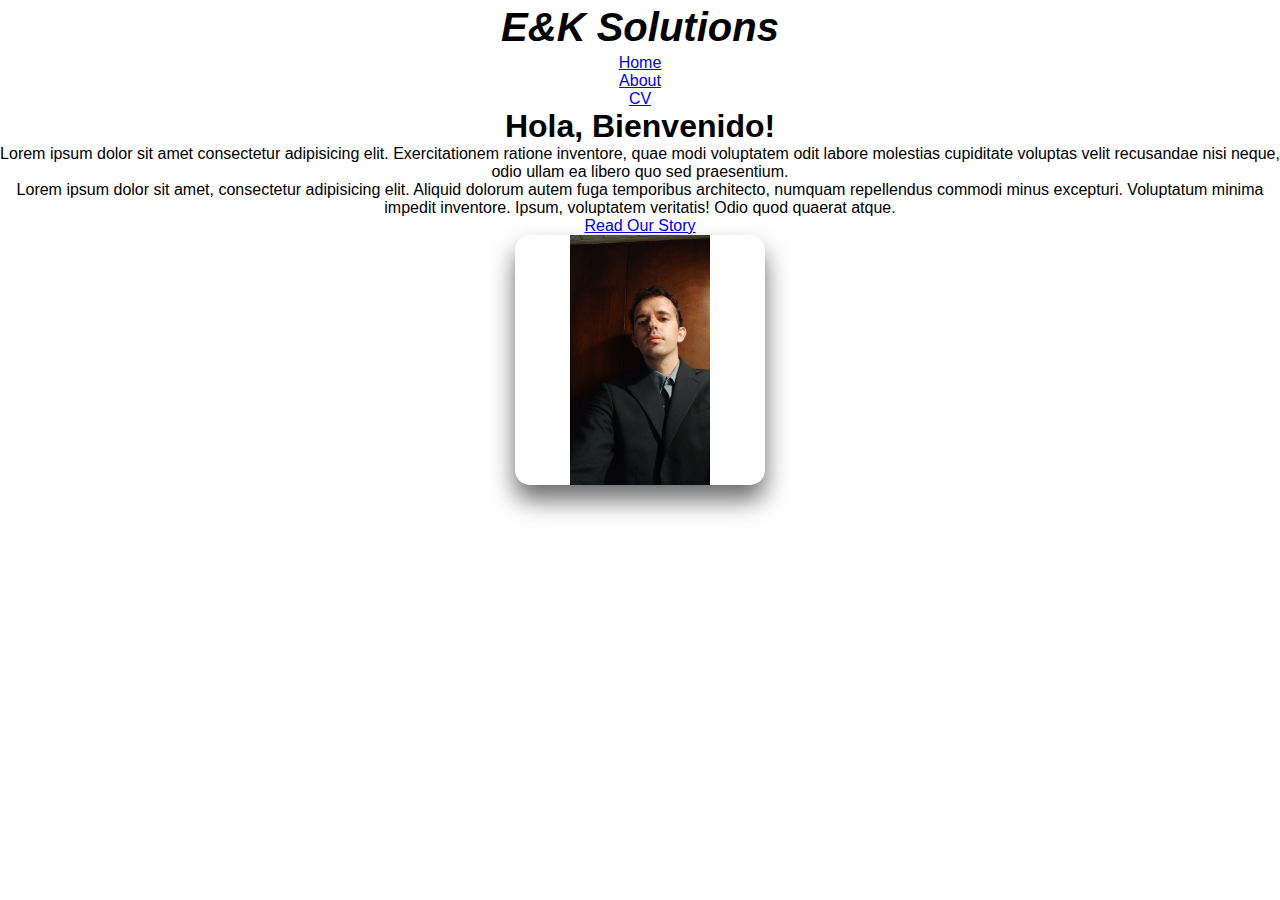
==== index.html @ 40905c9a "Update index.html" ====
<!DOCTYPE html>
<html>
<head>
	<meta charset="utf-8">
	<meta name="viewport" content="width=device-width, initial-scale=1">
	<title>E&K Solutions</title>
	<link rel="stylesheet" href="https://stackpath.bootstrapcdn.com/bootstrap/5.0.0-alpha1/css/bootstrap.min.css" integrity="sha384-r4NyP46KrjDleawBgD5tp8Y7UzmLA05oM1iAEQ17CSuDqnUK2+k9luXQOfXJCJ4I" crossorigin="anonymous" />
	<link rel="stylesheet" type="text/css" href="Text/styles.css">

</head>
<body>
		<header>
			<div class="Title">
		    	<div class="titles_archive" data-text="E&K Solutions">E&K Solutions</div>
			</div>
		</header>
			
		</div>
	<body class="options" id="rules">
		<nav class="mb-3">
		        <ul class="nav nav-tabs justify-content-center">
		          <li class="nav-item">
		            <a class="nav-link active" href="#">Home</a>
		          </li>
		          <li class="nav-item">
		            <a class="nav-link" href="about.html">About</a>
		          </li>
		          <li class="nav-item">
		            <a class="nav-link" href="animals.html">CV</a>
		          </li>
		        </ul>
		      </nav>
		<div class="row">
				<div class="col-md-7">
				          	<h1>Hola, Bienvenido!</h1>
				          	<p class="lead">Lorem ipsum dolor sit amet consectetur adipisicing elit. Exercitationem ratione inventore, quae modi voluptatem odit labore molestias cupiditate voluptas velit recusandae nisi neque, odio ullam ea libero quo sed praesentium.</p>
				          	<p>Lorem ipsum dolor sit amet, consectetur adipisicing elit. Aliquid dolorum autem fuga temporibus architecto, numquam repellendus commodi minus excepturi. Voluptatum minima impedit inventore. Ipsum, voluptatem veritatis! Odio quod quaerat atque.</p>
				         	<a href="about.html" class="btn btn-primary btn-lg">Read Our Story</a>
	      			</div>
	      	<div class="col-md-3 text-center pt-5">
	        	<div class="Contenedor">
	        		<figure>
	          			<img src="images/Eduardo.jpg" alt="A drawing of a cat." />
	          			 <div class="capa">
	          			 	<h3>CV</h3>
	          			 	<p>CV Ingeniero mecatronico </p>
	</header>
		
	</div>
</body>
<body class="options" id="rules">
	<nav class="mb-3">
	        <ul class="nav nav-tabs justify-content-center">
	          <li class="nav-item">
	            <a class="nav-link active" href="">Home</a>
	          </li>
	          <li class="nav-item">
	            <a class="nav-link" href="">About</a>
	          </li>
	          <li class="nav-item">
	            <a class="nav-link" href="">CV</a>
	          </li>
	        </ul>
	      </nav>
</body>

	          			 	
	          			 </div>
	          		</figure>
	        </div>
	        	</div>
	      	</div>
	    </div>

		</div>
	</body>
</body>
	

</html>
---- Text/styles.css ----
*{margin:0;
padding: 0;
box-sizing: border-box;
font-family: sans-serif;}

.Title{
  font-style: italic;
  font-weight: bold;
  vertical-align: baseline;
  text-align: center;
  background: transparent;
  line-height: 1.35em;
  font-size: 40px;
}

.options{
text-align: center;
}

.Contenedor{
  width: 100%;
  display: flex;
  justify-content: center;
  align-items: center;

}
.Contenedor figure{
position: relative;
height: 250px;
width: 250px;
overflow: hidden;
border-radius: 15px;
box-shadow: 0px 15px 25px rgba(0, 0, 0, 0.58);
cursor: pointer;
}
.Contenedor figure img{
  white-space: 100%;
  height: 100%;
  transition: all 500ms ease-out;
}

.Contenedor figure .capa{
  position: absolute;
  top: 0;
  width: 100%;
  height: 100%;
  background: rgba(0, 103,123, 0.7 );
  transition: all 500ms ease-out;
  opacity: 0;
  visibility: hidden;
  text-align: center;
}

.Contenedor figure:hover>.capa{
opacity: 1;
visibility: visible;


}
.Contenedor figure:hover>.capa h3{
  margin-top: 70px;
  margin-bottom: 15px;

}

.Contenedor figure .capa h3{
color:#fff;
font-weight: 400;
margin-bottom: 120px;
transition: all 500ms ease-out;
margin-top: 30px;

}

.Contenedor figure .capa p{
color:#fff;
font-size: 15px;
line-height: 1.5;
width: 100%;
max-width: 220px;
margin:auto;


}
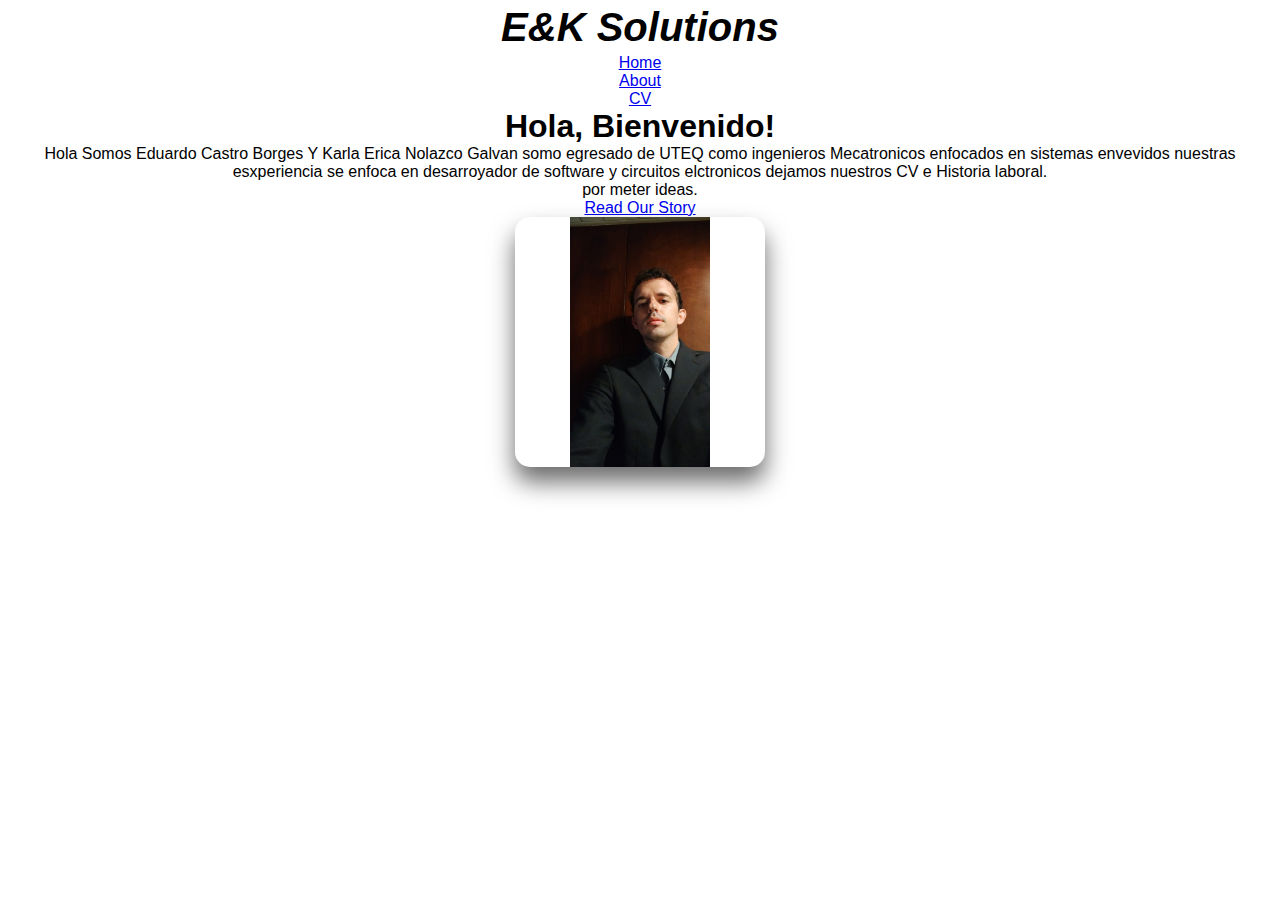
==== commit c0004fb3: "Update index.html" ====
--- a/index.html
+++ b/index.html
@@ -33,8 +33,9 @@
 		<div class="row">
 				<div class="col-md-7">
 				          	<h1>Hola, Bienvenido!</h1>
-				          	<p class="lead">Lorem ipsum dolor sit amet consectetur adipisicing elit. Exercitationem ratione inventore, quae modi voluptatem odit labore molestias cupiditate voluptas velit recusandae nisi neque, odio ullam ea libero quo sed praesentium.</p>
-				          	<p>Lorem ipsum dolor sit amet, consectetur adipisicing elit. Aliquid dolorum autem fuga temporibus architecto, numquam repellendus commodi minus excepturi. Voluptatum minima impedit inventore. Ipsum, voluptatem veritatis! Odio quod quaerat atque.</p>
+				          	<p class="lead">Hola Somos Eduardo Castro Borges Y Karla Erica Nolazco Galvan somo egresado de UTEQ como ingenieros Mecatronicos 
+				          	enfocados en sistemas envevidos nuestras esxperiencia se enfoca en desarroyador de software y circuitos elctronicos dejamos nuestros CV e Historia laboral.</p>
+				          	<p>por meter ideas.</p>
 				         	<a href="about.html" class="btn btn-primary btn-lg">Read Our Story</a>
 	      			</div>
 	      	<div class="col-md-3 text-center pt-5">
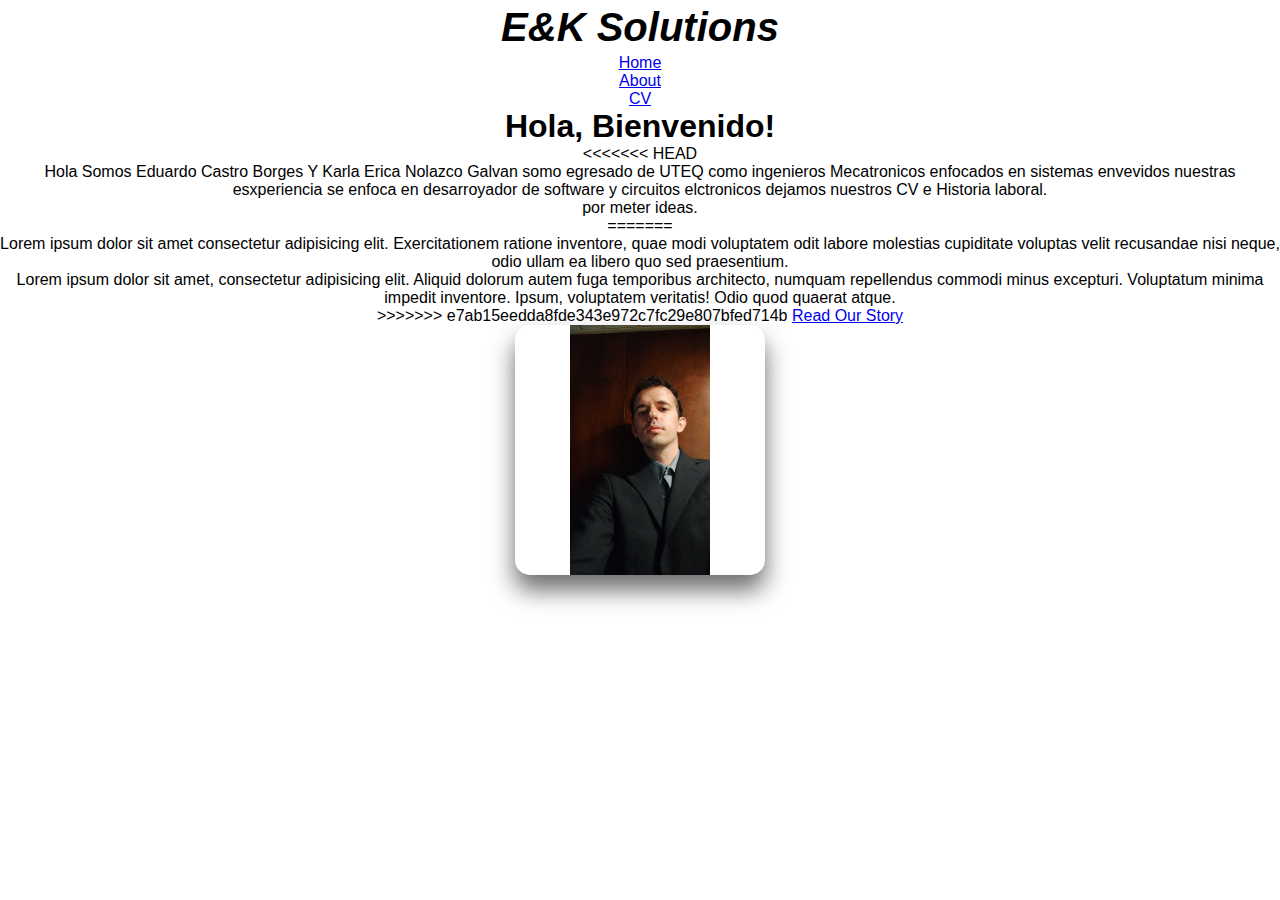
==== commit 55d8b2f7: "Update index.html" ====
--- a/index.html
+++ b/index.html
@@ -3,7 +3,7 @@
 <head>
 	<meta charset="utf-8">
 	<meta name="viewport" content="width=device-width, initial-scale=1">
-	<title>E&K Solutions</title>
+	<title>E&K</title>
 	<link rel="stylesheet" href="https://stackpath.bootstrapcdn.com/bootstrap/5.0.0-alpha1/css/bootstrap.min.css" integrity="sha384-r4NyP46KrjDleawBgD5tp8Y7UzmLA05oM1iAEQ17CSuDqnUK2+k9luXQOfXJCJ4I" crossorigin="anonymous" />
 	<link rel="stylesheet" type="text/css" href="Text/styles.css">
 
@@ -33,9 +33,14 @@
 		<div class="row">
 				<div class="col-md-7">
 				          	<h1>Hola, Bienvenido!</h1>
+<<<<<<< HEAD
 				          	<p class="lead">Hola Somos Eduardo Castro Borges Y Karla Erica Nolazco Galvan somo egresado de UTEQ como ingenieros Mecatronicos 
 				          	enfocados en sistemas envevidos nuestras esxperiencia se enfoca en desarroyador de software y circuitos elctronicos dejamos nuestros CV e Historia laboral.</p>
 				          	<p>por meter ideas.</p>
+=======
+				          	<p class="lead">Lorem ipsum dolor sit amet consectetur adipisicing elit. Exercitationem ratione inventore, quae modi voluptatem odit labore molestias cupiditate voluptas velit recusandae nisi neque, odio ullam ea libero quo sed praesentium.</p>
+				          	<p>Lorem ipsum dolor sit amet, consectetur adipisicing elit. Aliquid dolorum autem fuga temporibus architecto, numquam repellendus commodi minus excepturi. Voluptatum minima impedit inventore. Ipsum, voluptatem veritatis! Odio quod quaerat atque.</p>
+>>>>>>> e7ab15eedda8fde343e972c7fc29e807bfed714b
 				         	<a href="about.html" class="btn btn-primary btn-lg">Read Our Story</a>
 	      			</div>
 	      	<div class="col-md-3 text-center pt-5">
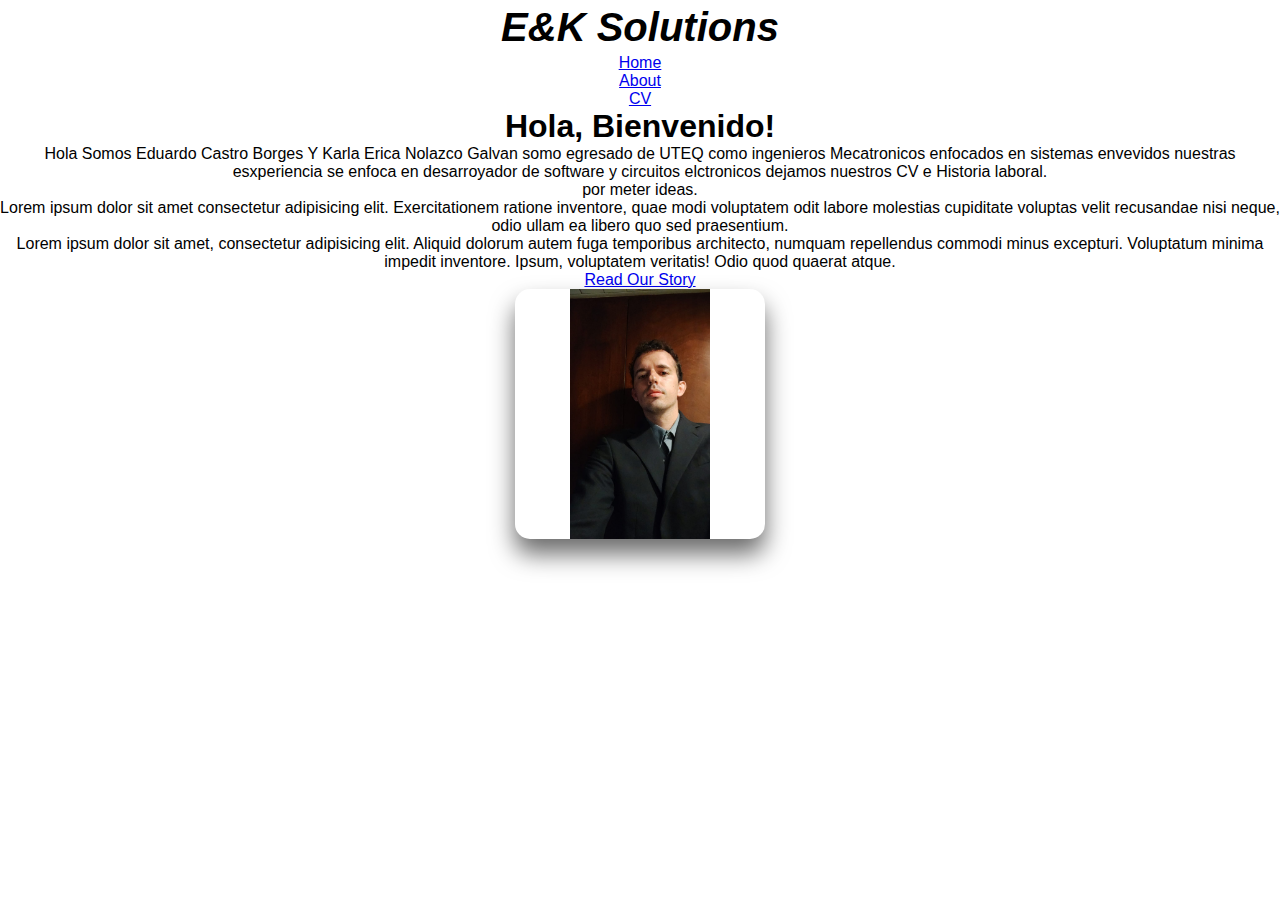
==== commit 50131c83: "Update index.html" ====
--- a/index.html
+++ b/index.html
@@ -33,14 +33,11 @@
 		<div class="row">
 				<div class="col-md-7">
 				          	<h1>Hola, Bienvenido!</h1>
-<<<<<<< HEAD
 				          	<p class="lead">Hola Somos Eduardo Castro Borges Y Karla Erica Nolazco Galvan somo egresado de UTEQ como ingenieros Mecatronicos 
 				          	enfocados en sistemas envevidos nuestras esxperiencia se enfoca en desarroyador de software y circuitos elctronicos dejamos nuestros CV e Historia laboral.</p>
 				          	<p>por meter ideas.</p>
-=======
 				          	<p class="lead">Lorem ipsum dolor sit amet consectetur adipisicing elit. Exercitationem ratione inventore, quae modi voluptatem odit labore molestias cupiditate voluptas velit recusandae nisi neque, odio ullam ea libero quo sed praesentium.</p>
 				          	<p>Lorem ipsum dolor sit amet, consectetur adipisicing elit. Aliquid dolorum autem fuga temporibus architecto, numquam repellendus commodi minus excepturi. Voluptatum minima impedit inventore. Ipsum, voluptatem veritatis! Odio quod quaerat atque.</p>
->>>>>>> e7ab15eedda8fde343e972c7fc29e807bfed714b
 				         	<a href="about.html" class="btn btn-primary btn-lg">Read Our Story</a>
 	      			</div>
 	      	<div class="col-md-3 text-center pt-5">
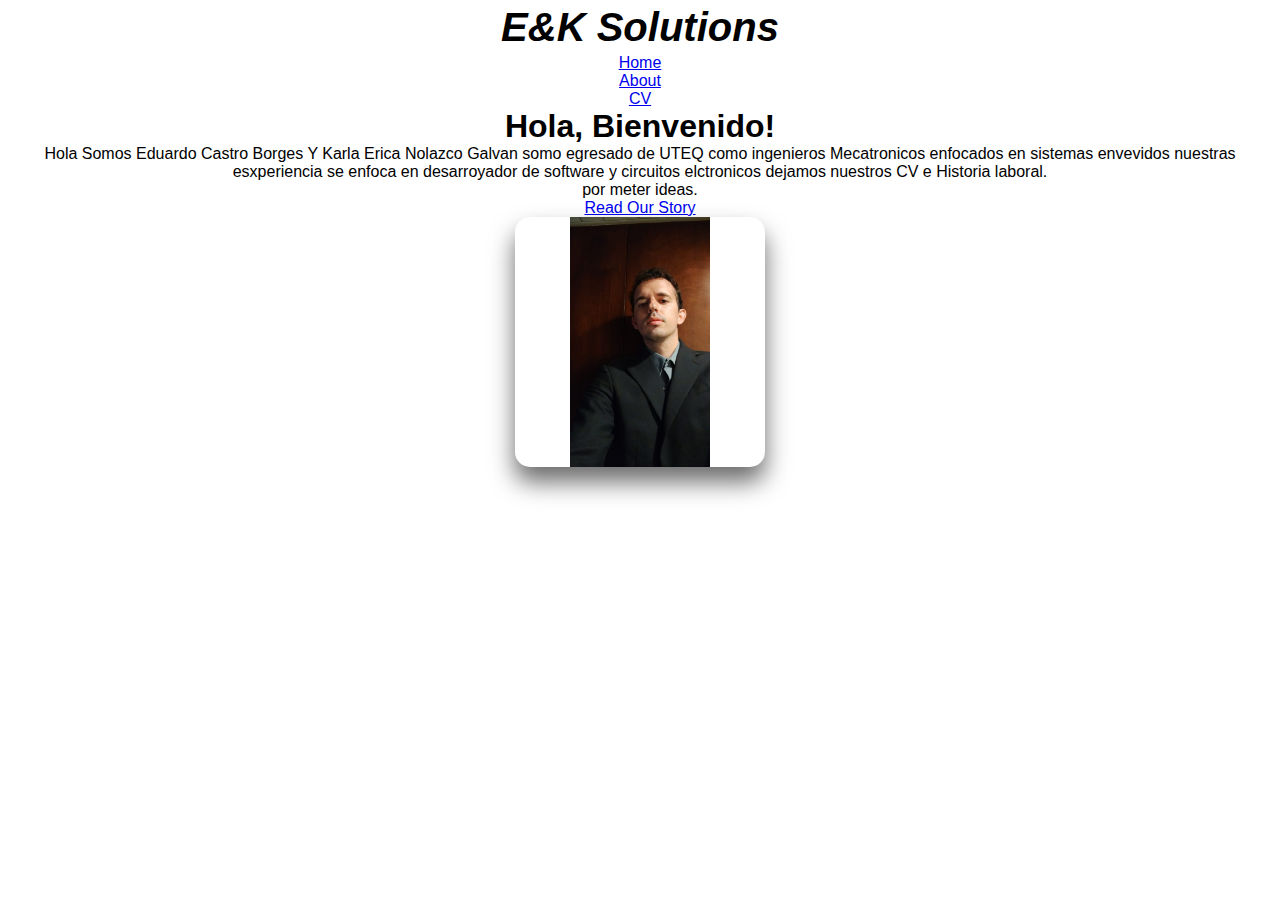
==== commit e9a7d310: "Update index.html" ====
--- a/index.html
+++ b/index.html
@@ -36,8 +36,6 @@
 				          	<p class="lead">Hola Somos Eduardo Castro Borges Y Karla Erica Nolazco Galvan somo egresado de UTEQ como ingenieros Mecatronicos 
 				          	enfocados en sistemas envevidos nuestras esxperiencia se enfoca en desarroyador de software y circuitos elctronicos dejamos nuestros CV e Historia laboral.</p>
 				          	<p>por meter ideas.</p>
-				          	<p class="lead">Lorem ipsum dolor sit amet consectetur adipisicing elit. Exercitationem ratione inventore, quae modi voluptatem odit labore molestias cupiditate voluptas velit recusandae nisi neque, odio ullam ea libero quo sed praesentium.</p>
-				          	<p>Lorem ipsum dolor sit amet, consectetur adipisicing elit. Aliquid dolorum autem fuga temporibus architecto, numquam repellendus commodi minus excepturi. Voluptatum minima impedit inventore. Ipsum, voluptatem veritatis! Odio quod quaerat atque.</p>
 				         	<a href="about.html" class="btn btn-primary btn-lg">Read Our Story</a>
 	      			</div>
 	      	<div class="col-md-3 text-center pt-5">
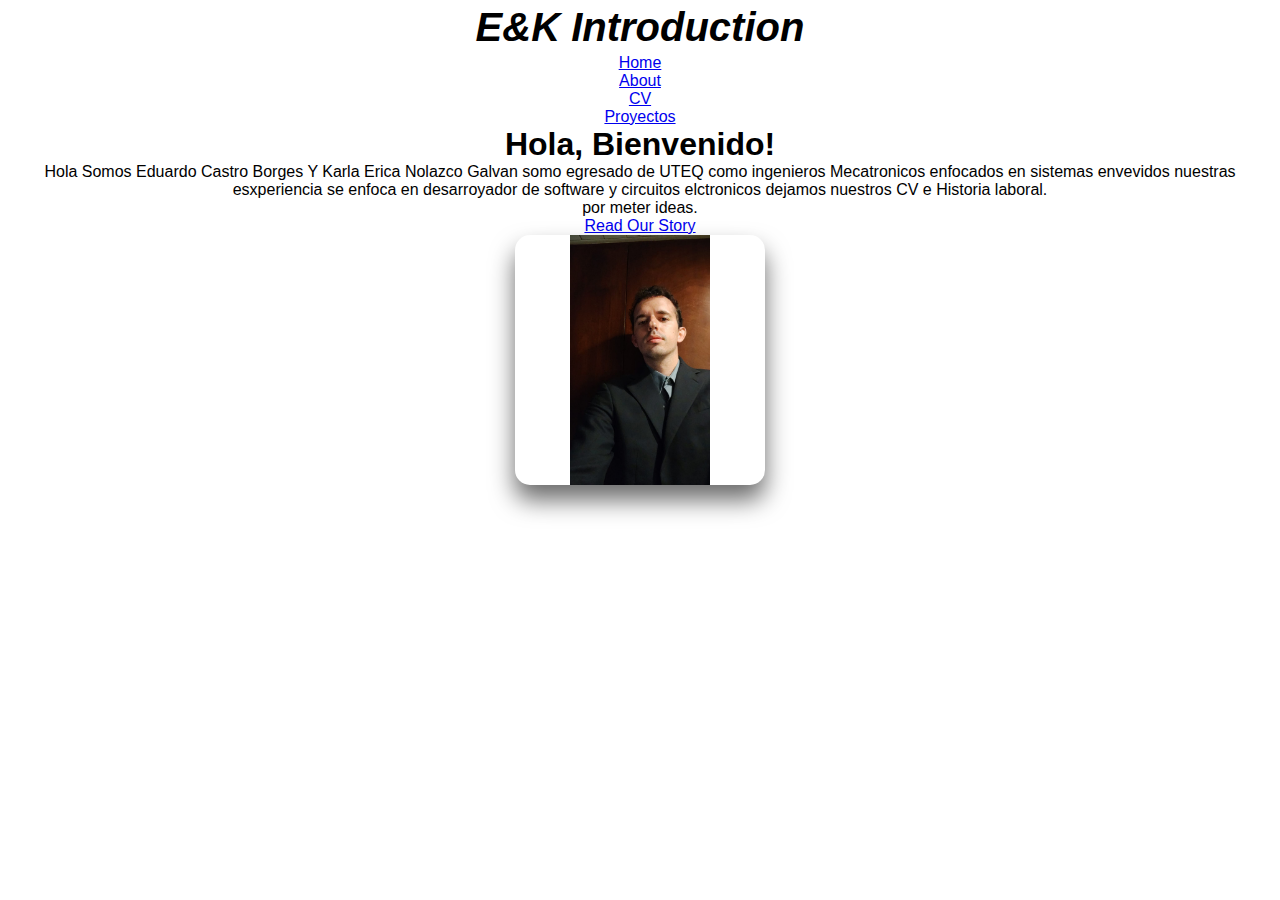
==== commit 93ee117e: "Update index.html" ====
--- a/index.html
+++ b/index.html
@@ -11,13 +11,13 @@
 <body>
 		<header>
 			<div class="Title">
-		    	<div class="titles_archive" data-text="E&K Solutions">E&K Solutions</div>
+		    	<div class="titles_archive" data-text="E&K Solutions">E&K Introduction</div>
 			</div>
 		</header>
 			
 		</div>
 	<body class="options" id="rules">
-		<nav class="mb-3">
+		<nav class="mb-4">
 		        <ul class="nav nav-tabs justify-content-center">
 		          <li class="nav-item">
 		            <a class="nav-link active" href="#">Home</a>
@@ -27,6 +27,9 @@
 		          </li>
 		          <li class="nav-item">
 		            <a class="nav-link" href="animals.html">CV</a>
+		          </li>
+		          <li class="nav-item">
+		            <a class="nav-link" href="proyectos.html">Proyectos</a>
 		          </li>
 		        </ul>
 		      </nav>
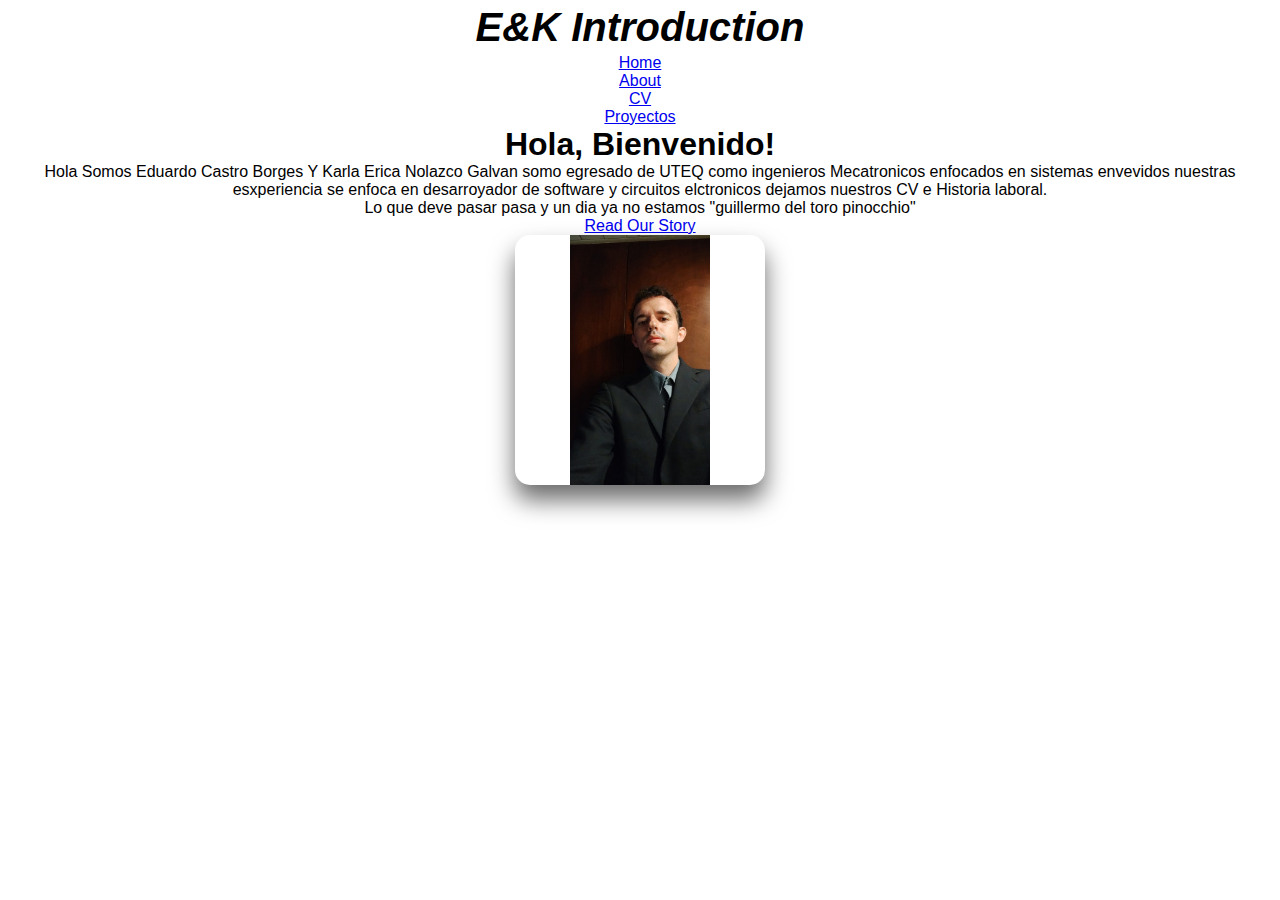
==== commit 460532fb: "Update index.html" ====
--- a/index.html
+++ b/index.html
@@ -38,7 +38,8 @@
 				          	<h1>Hola, Bienvenido!</h1>
 				          	<p class="lead">Hola Somos Eduardo Castro Borges Y Karla Erica Nolazco Galvan somo egresado de UTEQ como ingenieros Mecatronicos 
 				          	enfocados en sistemas envevidos nuestras esxperiencia se enfoca en desarroyador de software y circuitos elctronicos dejamos nuestros CV e Historia laboral.</p>
-				          	<p>por meter ideas.</p>
+				          	<p>Lo que deve pasar pasa y un dia ya no estamos
+				          	"guillermo del toro pinocchio"</p>
 				         	<a href="about.html" class="btn btn-primary btn-lg">Read Our Story</a>
 	      			</div>
 	      	<div class="col-md-3 text-center pt-5">
@@ -82,3 +83,4 @@
 	
 
 </html>
+ 